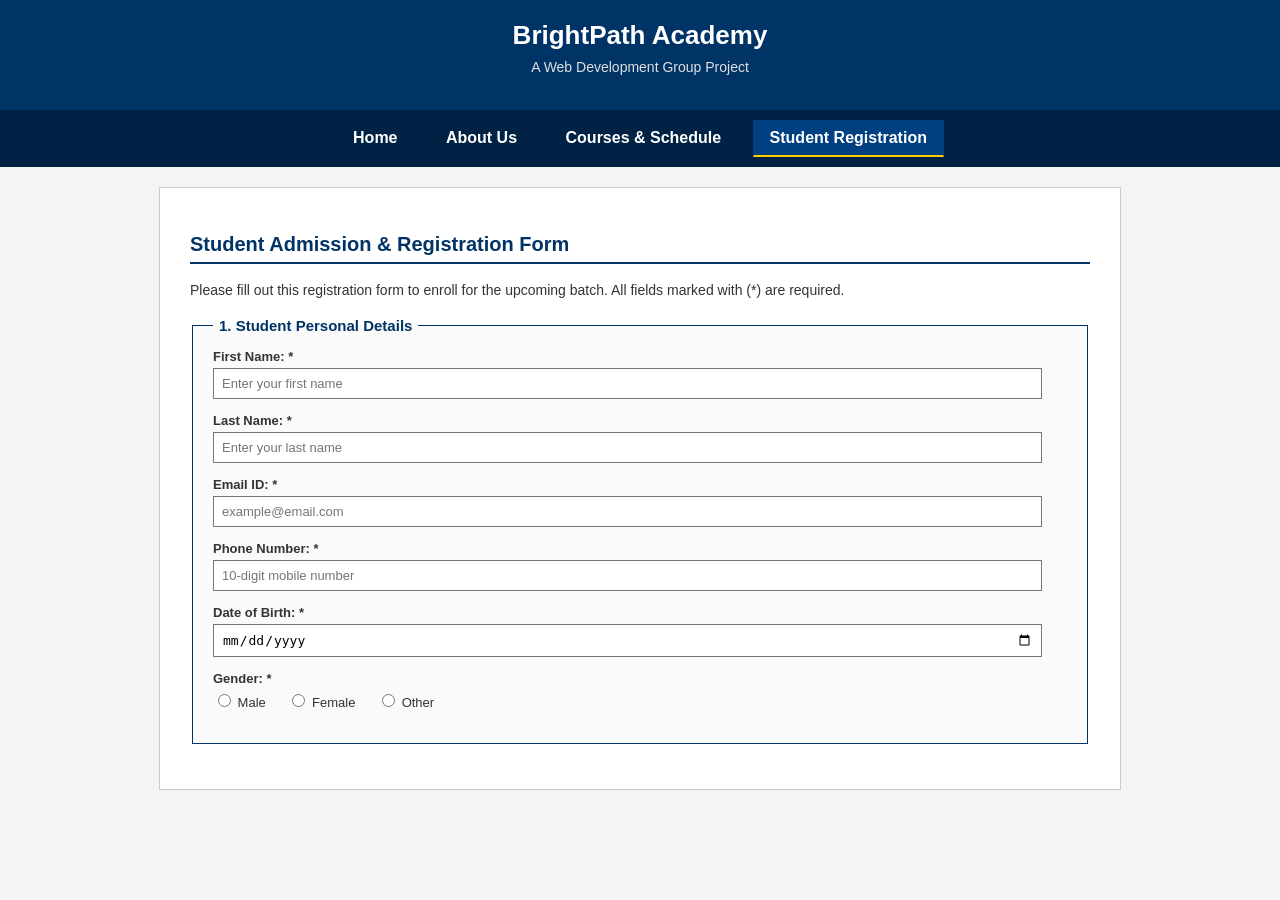
==== register.html @ f5815650 "Add student registration page with personal details fieldset" ====
<!DOCTYPE html>
<html lang="en">
<head>
    <meta charset="UTF-8">
    <title>BrightPath Academy - Student Registration</title>
    <link rel="stylesheet" href="css/style.css">
</head>
<body>

    <!-- Header Section -->
    <header>
        <h1>BrightPath Academy</h1>
        <p>A Web Development Group Project</p>
    </header>

    <!-- Navigation Bar -->
    <nav>
        <a href="index.html">Home</a>
        <a href="about.html">About Us</a>
        <a href="courses.html">Courses & Schedule</a>
        <a href="register.html" class="active">Student Registration</a>
    </nav>

    <!-- Main Content Area -->
    <div class="main-wrapper">

        <h2>Student Admission & Registration Form</h2>
        <p>Please fill out this registration form to enroll for the upcoming batch. All fields marked with (*) are required.</p>

        <!-- HTML Form Starts Here -->
        <form action="#" method="post">

            <!-- Section 1: Student Information -->
            <fieldset>
                <legend>1. Student Personal Details</legend>

                <div class="form-field">
                    <label for="fname">First Name: *</label>
                    <input type="text" id="fname" name="fname" placeholder="Enter your first name" required>
                </div>

                <div class="form-field">
                    <label for="lname">Last Name: *</label>
                    <input type="text" id="lname" name="lname" placeholder="Enter your last name" required>
                </div>

                <div class="form-field">
                    <label for="email">Email ID: *</label>
                    <input type="email" id="email" name="email" placeholder="example@email.com" required>
                </div>

                <div class="form-field">
                    <label for="phone">Phone Number: *</label>
                    <input type="tel" id="phone" name="phone" placeholder="10-digit mobile number" required>
                </div>

                <div class="form-field">
                    <label for="dob">Date of Birth: *</label>
                    <input type="date" id="dob" name="dob" required>
                </div>

                <div class="form-field">
                    <label>Gender: *</label>
                    <div class="radio-list">
                        <label><input type="radio" name="gender" value="male" required> Male</label>
                        <label><input type="radio" name="gender" value="female"> Female</label>
                        <label><input type="radio" name="gender" value="other"> Other</label>
                    </div>
                </div>

            </fieldset>

                    </form>
    </div>
</body>
</html>
---- css/style.css ----
/* 
   Web Development Assignment - Group Project
   Group: 3 Members
   File: style.css (Basic CSS)
*/

body {
    font-family: Arial, sans-serif;
    background-color: #f4f4f4;
    color: #333333;
    margin: 0;
    padding: 0;
}

/* Header */
header {
    background-color: #003366;
    color: white;
    text-align: center;
    padding: 20px 10px;
}

header h1 {
    margin: 0;
    font-size: 26px;
}

header p {
    margin-top: 5px;
    font-size: 14px;
    color: #e0e0e0;
}

/* Navigation Bar */
nav {
    background-color: #002244;
    text-align: center;
    padding: 10px 0;
}

nav a {
    color: white;
    text-decoration: none;
    font-weight: bold;
    padding: 8px 16px;
    margin: 0 5px;
    display: inline-block;
    border: 1px solid transparent;
}

nav a:hover {
    background-color: #004080;
    border: 1px solid #ffffff;
}

nav a.active {
    background-color: #004080;
    border-bottom: 2px solid #ffcc00;
}

/* Main Content Box */
.main-wrapper {
    width: 900px;
    margin: 20px auto;
    background-color: #ffffff;
    border: 1px solid #cccccc;
    padding: 25px 30px;
}

/* Headings */
h2 {
    color: #003366;
    border-bottom: 2px solid #003366;
    padding-bottom: 6px;
    margin-top: 20px;
    margin-bottom: 15px;
    font-size: 20px;
}

h3 {
    color: #002244;
    margin-top: 15px;
    margin-bottom: 8px;
    font-size: 16px;
}

p {
    font-size: 14px;
    line-height: 1.6;
    margin-bottom: 12px;
}

/* Hero / Welcome Intro Box */
.intro-box {
    background-color: #e6f0fa;
    border: 1px solid #b3d1ff;
    padding: 15px 20px;
    margin-bottom: 20px;
}

.intro-box h2 {
    margin-top: 0;
    border-bottom: none;
    padding-bottom: 0;
}

/* Highlight boxes */
.info-row {
    margin: 20px 0;
}

.info-block {
    border: 1px solid #dddddd;
    background-color: #fafafa;
    padding: 15px;
    margin-bottom: 15px;
}

ul {
    margin-top: 5px;
    margin-bottom: 15px;
    padding-left: 25px;
    font-size: 14px;
}

li {
    margin-bottom: 5px;
}

/* Group Info Box */
.team-box {
    background-color: #f9f9f9;
    border: 2px dashed #003366;
    padding: 15px 20px;
    margin-top: 25px;
}

.team-box h3 {
    margin-top: 0;
    color: #003366;
}

.team-table {
    width: 100%;
    margin-top: 10px;
}

/* Tables (Beginner Table Styling) */
table {
    width: 100%;
    border-collapse: collapse;
    margin: 15px 0 25px 0;
    font-size: 14px;
}

table, th, td {
    border: 1px solid #444444;
}

th {
    background-color: #003366;
    color: white;
    padding: 9px 10px;
    text-align: left;
}

td {
    padding: 8px 10px;
    background-color: #ffffff;
}

tr:nth-child(even) td {
    background-color: #f2f6fa;
}

tfoot td {
    background-color: #e6e6e6;
    font-weight: bold;
}

/* Forms (Standard Beginner Form Styling) */
form {
    margin-top: 15px;
}

fieldset {
    border: 1px solid #003366;
    padding: 15px 20px;
    margin-bottom: 20px;
    background-color: #fafafa;
}

legend {
    font-weight: bold;
    color: #003366;
    padding: 0 6px;
    font-size: 15px;
}

.form-field {
    margin-bottom: 14px;
}

.form-field label {
    display: block;
    font-weight: bold;
    margin-bottom: 4px;
    font-size: 13px;
}

.form-field input[type="text"],
.form-field input[type="email"],
.form-field input[type="tel"],
.form-field input[type="date"],
.form-field select,
.form-field textarea {
    width: 95%;
    padding: 7px 8px;
    border: 1px solid #777777;
    font-size: 13px;
    background-color: #ffffff;
}

.form-field input[type="text"]:focus,
.form-field input[type="email"]:focus,
.form-field input[type="tel"]:focus,
.form-field input[type="date"]:focus,
.form-field select:focus,
.form-field textarea:focus {
    border-color: #003366;
    outline: 1px solid #003366;
}

.radio-list,
.checkbox-list {
    margin-top: 5px;
    font-size: 13px;
}

.radio-list label,
.checkbox-list label {
    display: inline-block;
    font-weight: normal;
    margin-right: 18px;
    cursor: pointer;
}

/* Form Buttons */
.btn-submit {
    background-color: #003366;
    color: white;
    border: 1px solid #002244;
    padding: 8px 20px;
    font-size: 14px;
    font-weight: bold;
    cursor: pointer;
    margin-right: 10px;
}

.btn-submit:hover {
    background-color: #004080;
}

.btn-reset {
    background-color: #e0e0e0;
    color: #333333;
    border: 1px solid #999999;
    padding: 8px 18px;
    font-size: 14px;
    cursor: pointer;
}

.btn-reset:hover {
    background-color: #cccccc;
}

/* Footer */
footer {
    background-color: #003366;
    color: white;
    text-align: center;
    padding: 15px 10px;
    margin-top: 30px;
    font-size: 13px;
}

footer p {
    margin: 4px 0;
    color: #ffffff;
}
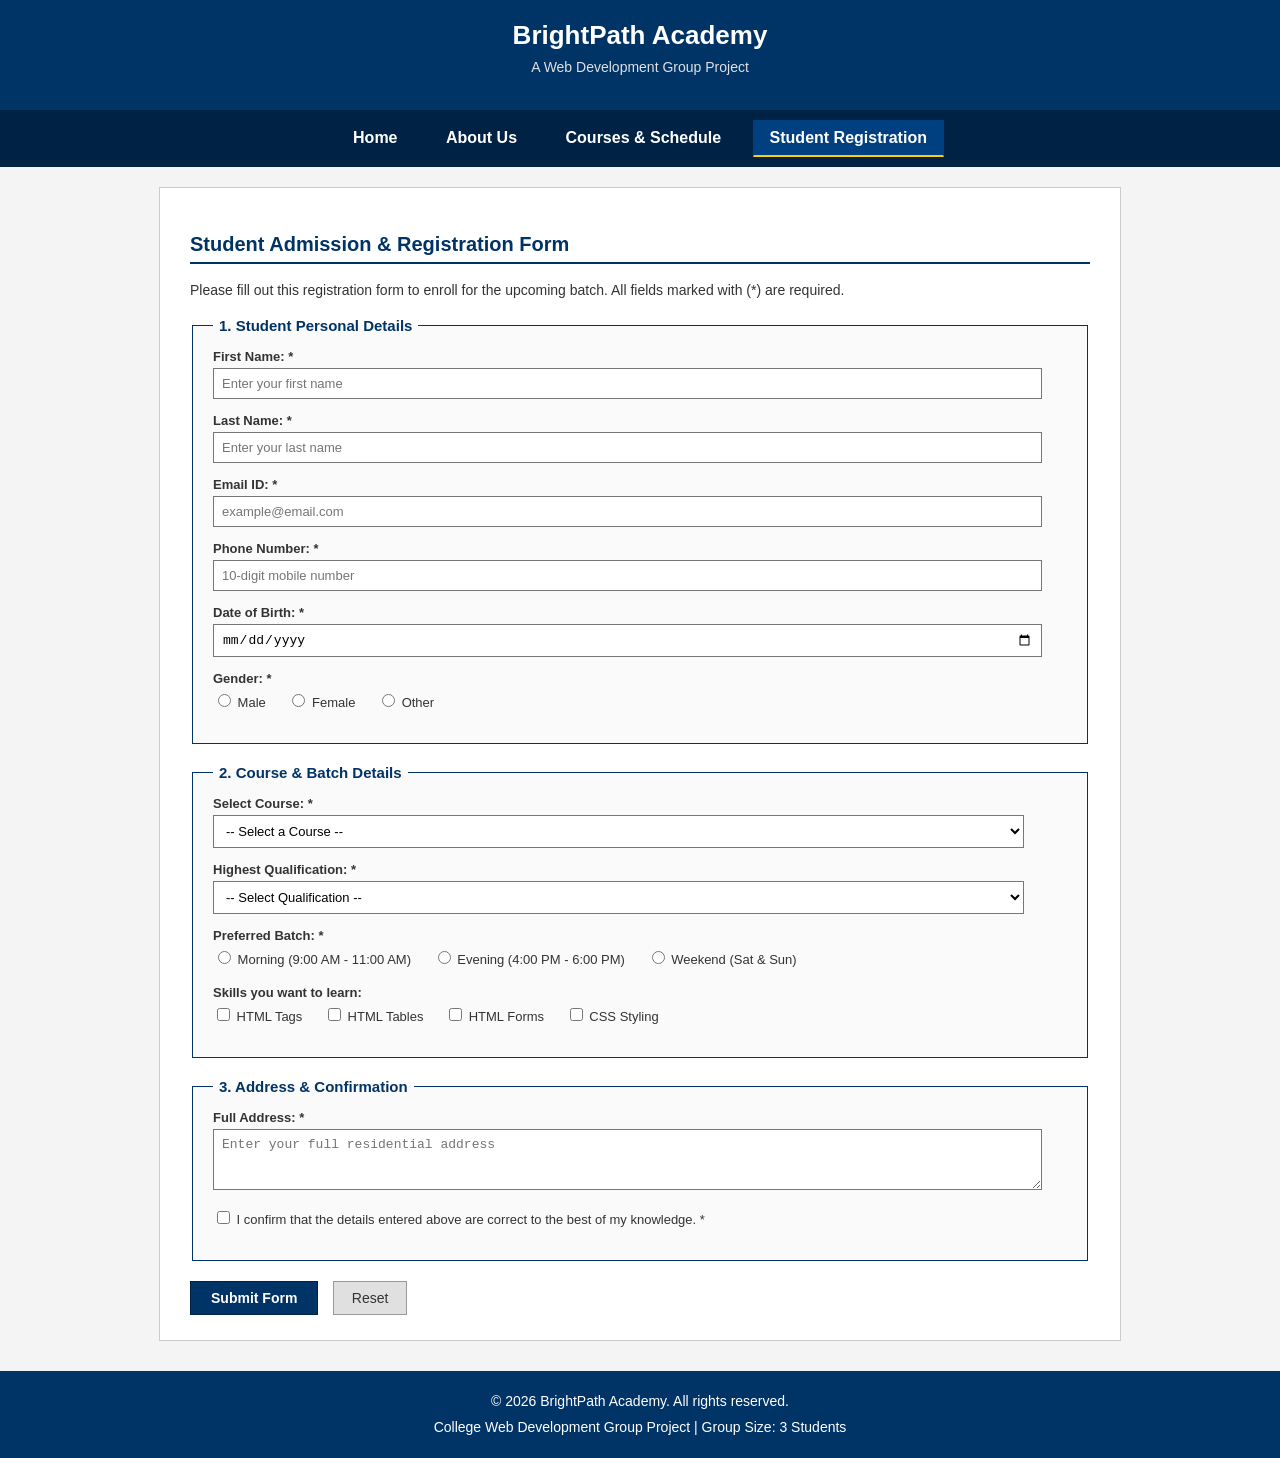
==== commit 42f09d91: "Complete registration form with input types, radio buttons, and checkboxes" ====
--- a/register.html
+++ b/register.html
@@ -70,7 +70,90 @@
 
             </fieldset>
 
-                    </form>
+            <!-- Section 2: Course Selection -->
+            <fieldset>
+                <legend>2. Course & Batch Details</legend>
+
+                <div class="form-field">
+                    <label for="course">Select Course: *</label>
+                    <select id="course" name="course" required>
+                        <option value="">-- Select a Course --</option>
+                        <option value="web_dev">CS-101: Web Development Basics</option>
+                        <option value="html_css">CS-102: HTML & CSS Styling</option>
+                        <option value="dbms">CS-103: Database Management</option>
+                        <option value="c_lang">CS-104: C Programming</option>
+                        <option value="workshop">CS-105: Weekend Design Workshop</option>
+                    </select>
+                </div>
+
+                <div class="form-field">
+                    <label for="education">Highest Qualification: *</label>
+                    <select id="education" name="education" required>
+                        <option value="">-- Select Qualification --</option>
+                        <option value="12th">Class 12th / Intermediate</option>
+                        <option value="diploma">Diploma</option>
+                        <option value="bca">BCA / B.Sc (IT / CS)</option>
+                        <option value="btech">B.Tech / B.E.</option>
+                        <option value="other">Other</option>
+                    </select>
+                </div>
+
+                <div class="form-field">
+                    <label>Preferred Batch: *</label>
+                    <div class="radio-list">
+                        <label><input type="radio" name="batch" value="morning" required> Morning (9:00 AM - 11:00 AM)</label>
+                        <label><input type="radio" name="batch" value="evening"> Evening (4:00 PM - 6:00 PM)</label>
+                        <label><input type="radio" name="batch" value="weekend"> Weekend (Sat & Sun)</label>
+                    </div>
+                </div>
+
+                <div class="form-field">
+                    <label>Skills you want to learn:</label>
+                    <div class="checkbox-list">
+                        <label><input type="checkbox" name="skill" value="html"> HTML Tags</label>
+                        <label><input type="checkbox" name="skill" value="tables"> HTML Tables</label>
+                        <label><input type="checkbox" name="skill" value="forms"> HTML Forms</label>
+                        <label><input type="checkbox" name="skill" value="css"> CSS Styling</label>
+                    </div>
+                </div>
+
+            </fieldset>
+
+            <!-- Section 3: Address & Declaration -->
+            <fieldset>
+                <legend>3. Address & Confirmation</legend>
+
+                <div class="form-field">
+                    <label for="address">Full Address: *</label>
+                    <textarea id="address" name="address" rows="3" placeholder="Enter your full residential address" required></textarea>
+                </div>
+
+                <div class="form-field">
+                    <div class="checkbox-list">
+                        <label>
+                            <input type="checkbox" name="agree" required>
+                            I confirm that the details entered above are correct to the best of my knowledge. *
+                        </label>
+                    </div>
+                </div>
+
+            </fieldset>
+
+            <!-- Submit and Reset Buttons -->
+            <div>
+                <input type="submit" value="Submit Form" class="btn-submit">
+                <input type="reset" value="Reset" class="btn-reset">
+            </div>
+
+        </form>
+
     </div>
+
+    <!-- Footer -->
+    <footer>
+        <p>&copy; 2026 BrightPath Academy. All rights reserved.</p>
+        <p>College Web Development Group Project | Group Size: 3 Students</p>
+    </footer>
+
 </body>
-</html>+</html>
